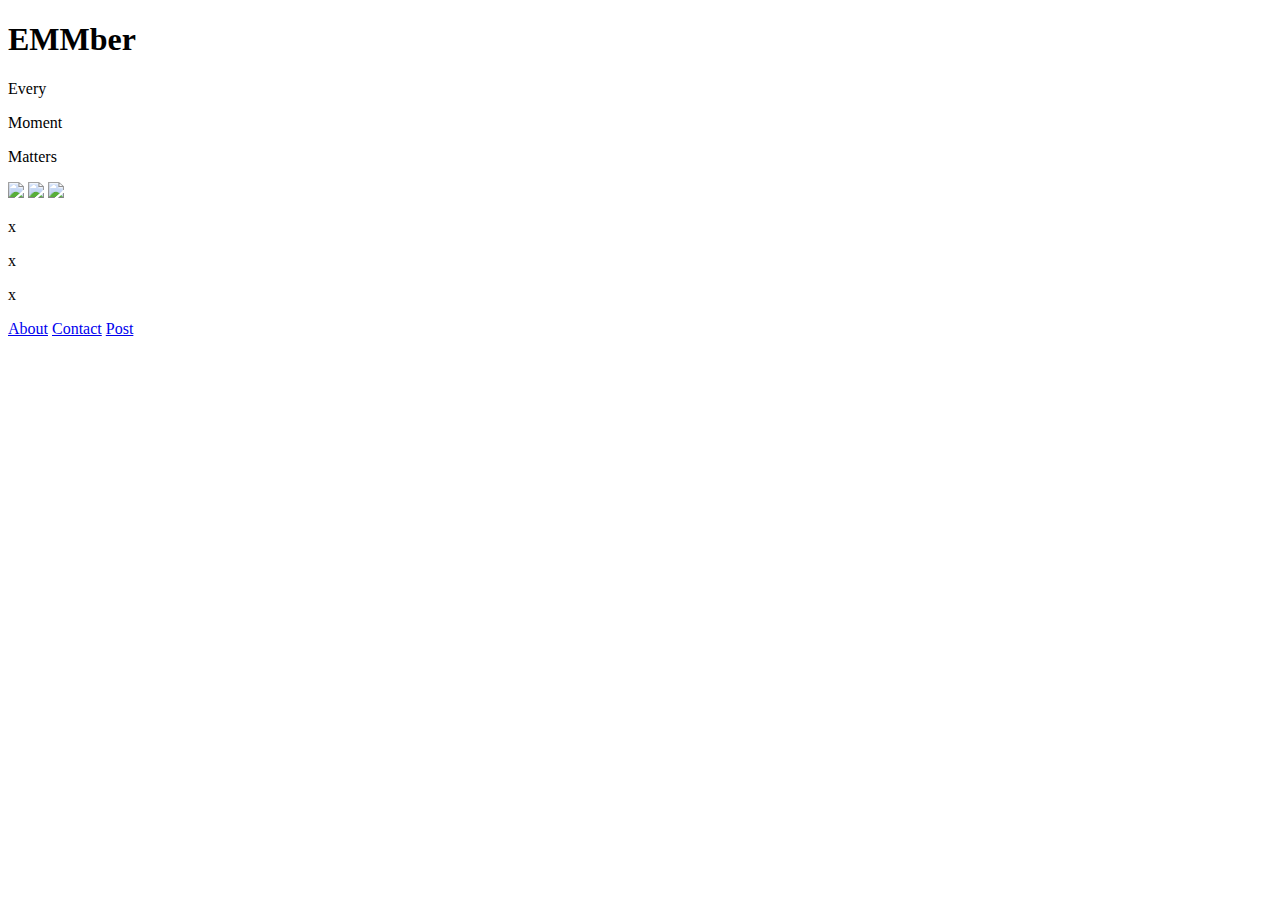
==== templates/index.html @ 67161960 "linked pages" ====
<!DOCTYPE html>
<html lang="en" dir="ltr">
  <head>
    <meta charset="utf-8">
    <link rel = "stylesheet" href = "./style.css">
    <link href="https://fonts.googleapis.com/css?family=Raleway&display=swap" rel="stylesheet">
    <title>EMMber</title>
  </head>
  <body>

    <container class = "logo">
      <h1>EMMber</h1>
        <div class = emm>
          <p>Every</p>
          <p>Moment</p>
          <p>Matters</p>
        </div>
    </container>

    <container class = "imgs">
      <img src = "https://image.shutterstock.com/image-photo/group-elementary-school-kids-standing-260nw-388655242.jpg">
      <img src = "https://www.stockvault.net/data/2010/02/16/113094/thumb16.jpg">
      <img src = "https://image.shutterstock.com/image-photo/close-preteen-friends-park-smiling-260nw-735971812.jpg">
    </container>

    <container class = "tips">
      <p>x</p>
      <p>x</p>
      <p>x</p>
    </container>

    <container class = "links">
      <a href = "./about.html">About</a>
      <a href = "./contact.html">Contact</a>
      <a href = "./post.html">Post</a>
    </container>

    <script src="https://ajax.googleapis.com/ajax/libs/jquery/2.1.3/jquery.min.js"></script>
    <script type = "text/javascript" src = "./index.js"></script>
  </body>
</html>
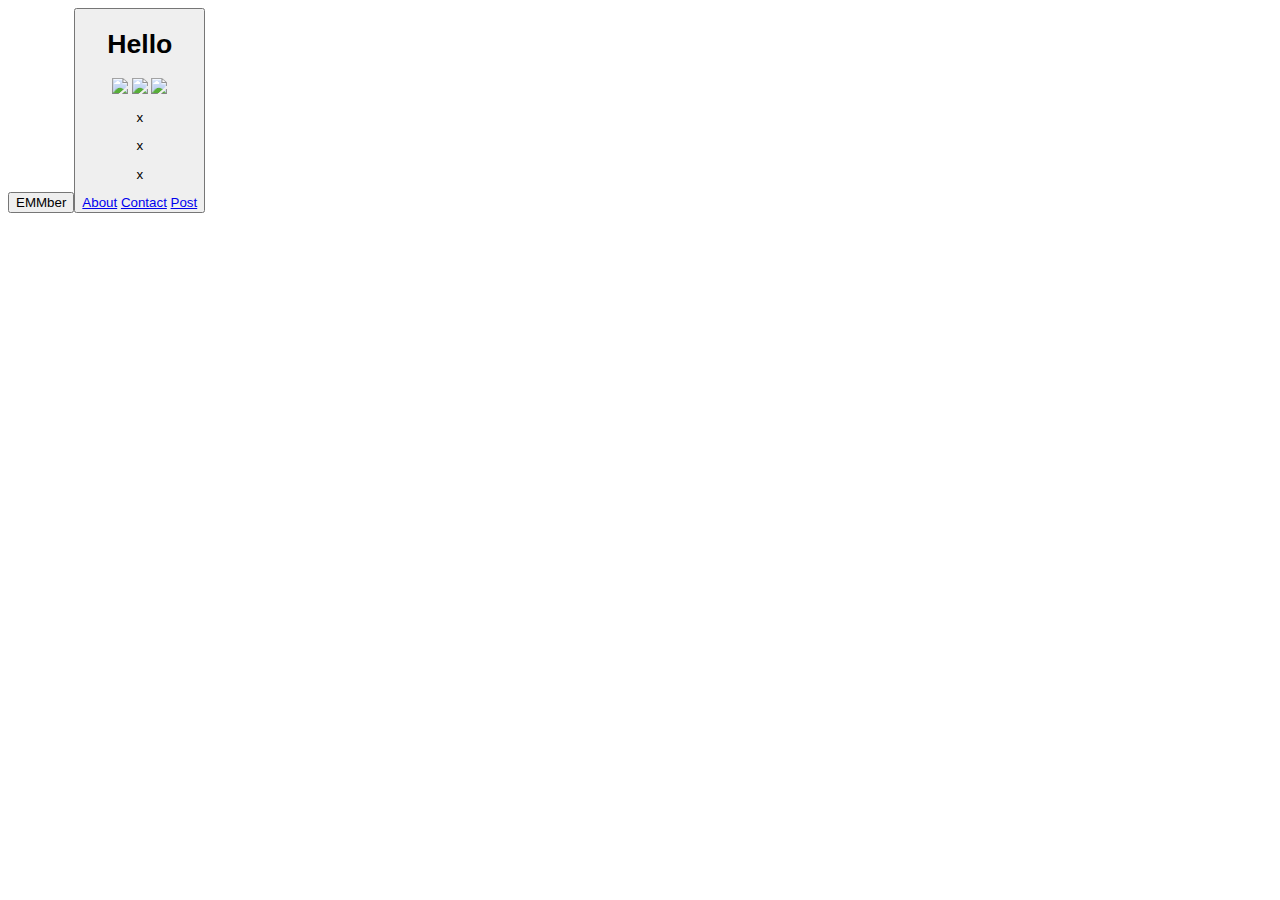
==== commit 999830ff: "merge conflict" ====
--- a/templates/index.html
+++ b/templates/index.html
@@ -8,14 +8,23 @@
   </head>
   <body>
 
-    <container class = "logo">
+    <!-- <container class = "logo">
       <h1>EMMber</h1>
         <div class = emm>
           <p>Every</p>
           <p>Moment</p>
           <p>Matters</p>
         </div>
-    </container>
+    </container> -->
+
+
+    <button id="tip1">
+      <span class="tip1">EMMber</span>
+      <span class="hiddenTip1"></span>
+    <button>
+
+    <h1>Hello</h1>
+
 
     <container class = "imgs">
       <img src = "https://image.shutterstock.com/image-photo/group-elementary-school-kids-standing-260nw-388655242.jpg">
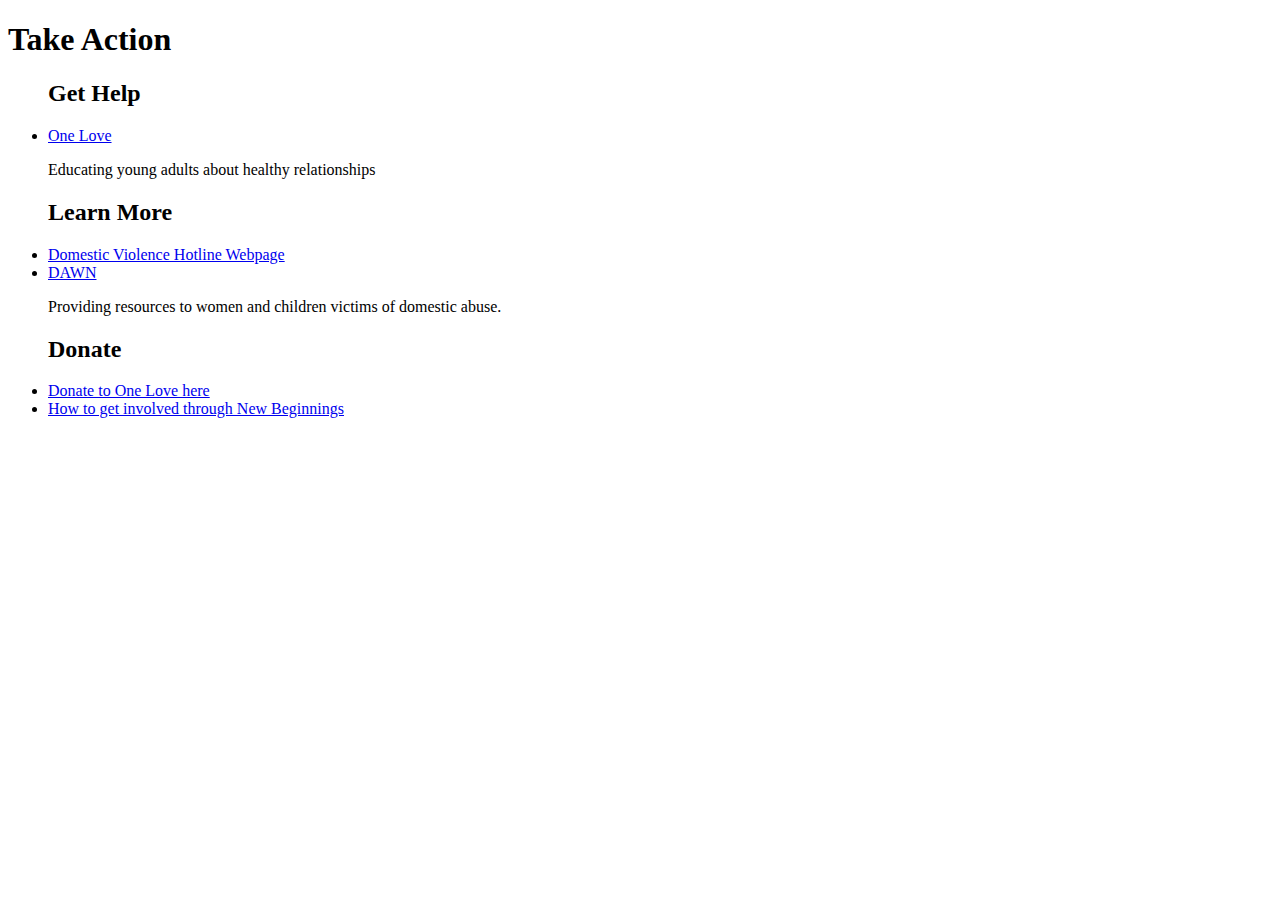
==== commit 7436c77b: "test test testity test" ====
--- a/templates/index.html
+++ b/templates/index.html
@@ -3,45 +3,35 @@
   <head>
     <meta charset="utf-8">
     <link rel = "stylesheet" href = "./style.css">
-    <link href="https://fonts.googleapis.com/css?family=Raleway&display=swap" rel="stylesheet">
-    <title>EMMber</title>
+    <title>EMMber: Take Action</title>
   </head>
   <body>
+    <h1>Take Action</h1>
 
-    <!-- <container class = "logo">
-      <h1>EMMber</h1>
-        <div class = emm>
-          <p>Every</p>
-          <p>Moment</p>
-          <p>Matters</p>
-        </div>
-    </container> -->
-
-
-    <button id="tip1">
-      <span class="tip1">EMMber</span>
-      <span class="hiddenTip1"></span>
-    <button>
-
-    <h1>Hello</h1>
-
-
-    <container class = "imgs">
-      <img src = "https://image.shutterstock.com/image-photo/group-elementary-school-kids-standing-260nw-388655242.jpg">
-      <img src = "https://www.stockvault.net/data/2010/02/16/113094/thumb16.jpg">
-      <img src = "https://image.shutterstock.com/image-photo/close-preteen-friends-park-smiling-260nw-735971812.jpg">
+    <container class = "getHelp">
+    <ul>
+      <h2>Get Help</h2>
+      <li><a href = "https://www.joinonelove.org/">One Love</a></li>
+      <p>Educating young adults about healthy relationships</p>
+    </ul>
     </container>
 
-    <container class = "tips">
-      <p>x</p>
-      <p>x</p>
-      <p>x</p>
+    <container class = "learnMore">
+    <ul>
+      <h2>Learn More</h2>
+      <li><a href = "https://www.thehotline.org/">Domestic Violence Hotline Webpage</a></li>
+      <li><a href = "https://www.joinonelove.org/">DAWN</a></li>
+          <p>Providing resources to women and children victims of domestic abuse.</p>
+    </ul>
     </container>
 
-    <container class = "links">
-      <a href = "./about.html">About</a>
-      <a href = "./contact.html">Contact</a>
-      <a href = "./post.html">Post</a>
+    <container class = "donate">
+    <ul>
+      <h2>Donate</h2>
+      <li><a href = "https://www.joinonelove.org/donate/">Donate to One Love here</a></li>
+      <li><a href = "https://www.newbegin.org/get-involved/">How to get involved through New Beginnings</a></li>
+
+    </ul>
     </container>
 
     <script src="https://ajax.googleapis.com/ajax/libs/jquery/2.1.3/jquery.min.js"></script>
